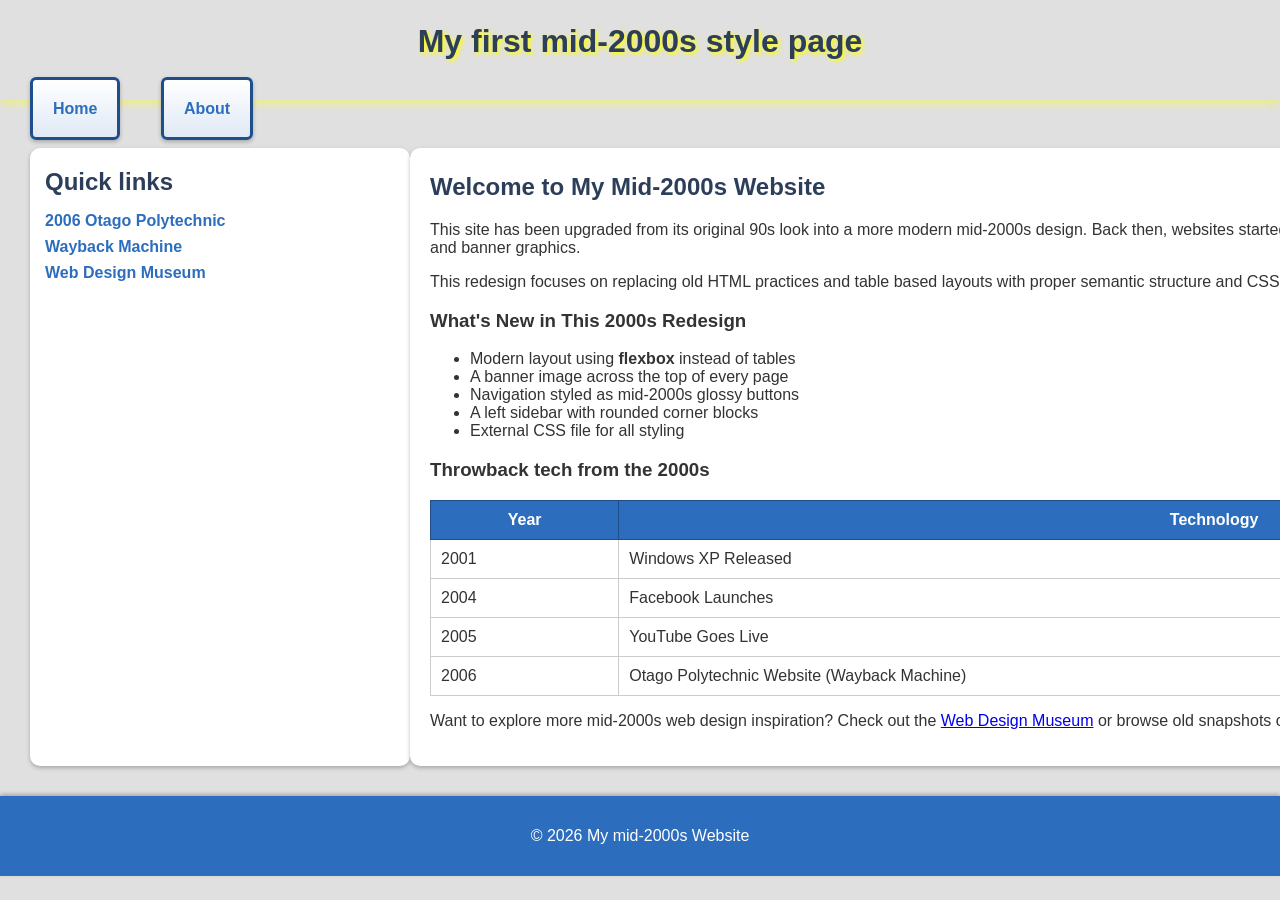
==== index.html @ 7404d7c0 "Updated 90s index page to mid 2000s and added CSS" ====
<!DOCTYPE html>
<html lang="en">

<head>
    <meta charset="UTF-8">
    <meta name="viewport" content="width=device-width, initial-scale=1.0">
    <title>My mid-2000s Website</title>
    <link rel="stylesheet" href="styles.css">
</head>

<body>
    <header class="banner">
        <h1>My first mid-2000s style page</h1>
    </header>
    <nav class="navBar">
        <a href="index.html" class="nav-button">Home</a>
        <a href="about.html" class="nav-button">About</a>
    </nav>
    <div class="container">
        <aside class="sidebar">
            <h2>Quick links</h2>
            <ul>
                <li><a href="#"> 2006 Otago Polytechnic</a></li>
                <li><a href="#"> Wayback Machine</a></li>
                <li><a href="#"> Web Design Museum</a></li>
            </ul>
        </aside>

        <main class="content">
            <h2>Welcome to My Mid-2000s Website</h2>

            <p>
                This site has been upgraded from its original 90s look into a more modern
                mid-2000s design. Back then, websites started using cleaner layouts,
                external CSS, glossy buttons, rounded corners, and banner graphics.
            </p>

            <p>
                This redesign focuses on replacing old HTML practices and table based layouts with proper semantic
                structure and CSS styling.
            </p>

            <h3>What's New in This 2000s Redesign</h3>
            <ul>
                <li>Modern layout using <strong>flexbox</strong> instead of tables</li>
                <li>A banner image across the top of every page</li>
                <li>Navigation styled as mid-2000s glossy buttons</li>
                <li>A left sidebar with rounded corner blocks</li>
                <li>External CSS file for all styling</li>
            </ul>

            <h3>Throwback tech from the 2000s</h3>
            <table class="retro-table">
                <tr>
                    <th>Year</th>
                    <th>Technology</th>
                </tr>
                <tr>
                    <td>2001</td>
                    <td>Windows XP Released</td>
                </tr>
                <tr>
                    <td>2004</td>
                    <td>Facebook Launches</td>
                </tr>
                <tr>
                    <td>2005</td>
                    <td>YouTube Goes Live</td>
                </tr>
                <tr>
                    <td>2006</td>
                    <td>Otago Polytechnic Website (Wayback Machine)</td>
                </tr>
            </table>

            <p>
                Want to explore more mid-2000s web design inspiration?
                Check out the <a href="https://www.webdesignmuseum.org" target="_blank">Web Design Museum</a>
                or browse old snapshots of webpages using the Wayback Machine.
            </p>

        </main>
    </div>

    <footer class="footer">
        <p>&copy; 2026 My mid-2000s Website</p>
    </footer>
</body>

</html>
---- styles.css ----
/* Globally applied styles */
body{
    font-family: Verdana, Arial, sans-serif;
    background: #e0e0e0;
    margin: 0;
    padding: 0;
    color: #333;
}

h1, h2{
    color: #2c3e59;
    margin-top: 5px;
}

/* Banner */
.banner{
    background: url(images/Banner2000s.jpg) no-repeat center;
    background-size: cover;
    height: 100px;
    display: flex;
    align-items: center;
    justify-content: center;
    color: white;
    text-shadow: 2px 2px 4px yellow;
    box-shadow: 0 4px 8px rgba(255,255,0,0.4);
}

/* Navigation bar */
.navbar{
    background: #2c3e59;
    text-align: center;
    padding: 12px;
    box-shadow: 0 2px 4px rgba(0,0,0,0.1);
    border: 4px solid #1f4f8a;
    
}

.nav-button {
    background: linear-gradient(#ffffff, #dfe9f5);
    padding: 20px 20px;
    margin: 0px 6px 0px 30px;
    border-radius: 6px;
    text-decoration: none;
    color: #2c6ebd;
    font-weight: bold;
    border: 3px solid #1f4f8a;
    box-shadow: 0 2px 4px rgba(0,0,0,0.25);
}

.nav-button:hover {
    background: linear-gradient(#936a6a, #569af4);
    color: #1f4d4a;
}

/* Main layout */
.container{
    display: flex;
    margin: 30px;
    margin-right: 50px;
    width: 1800px;
}

/* Sidebar */
.sidebar {
    width: 350px;
    background: #ffffff;
    padding: 15px;
    border-radius: 10px;
    box-shadow: 0 2px 4px rgba(0,0,0,0.25);
}

.sidebar h2 {
    margin-bottom: 10px;
}

.sidebar ul {
    list-style: none;
    padding-left: 0;
}

.sidebar li {
    margin-bottom: 8px;
}

.sidebar a {
    text-decoration: none;
    color: #2c6ebd;
    font-weight: bold;
}

.sidebar a:hover {
    text-decoration: underline;
}

/* Main content */
.content {
    flex: 1;
    background: #ffffff;
    padding: 20px;
    border-radius: 10px;
    box-shadow: 0 2px 4px rgba(0,0,0,0.25);
}

/* Retro table styling */
.retro-table {
    width: 100%;
    border-collapse: collapse;
    margin-top: 15px;
}

.retro-table th {
    background: #2c6ebd;
    color: white;
    padding: 10px;
    border: 1px solid #1f4f8a;
}

.retro-table td {
    padding: 10px;
    border: 1px solid #ccc;
}

/* Footer */
.footer {
    text-align: center;
    padding: 15px;
    background: #2c6ebd;
    color: white;
    margin-top: 30px;
    box-shadow: 0 -2px 4px rgba(0,0,0,0.25);
}
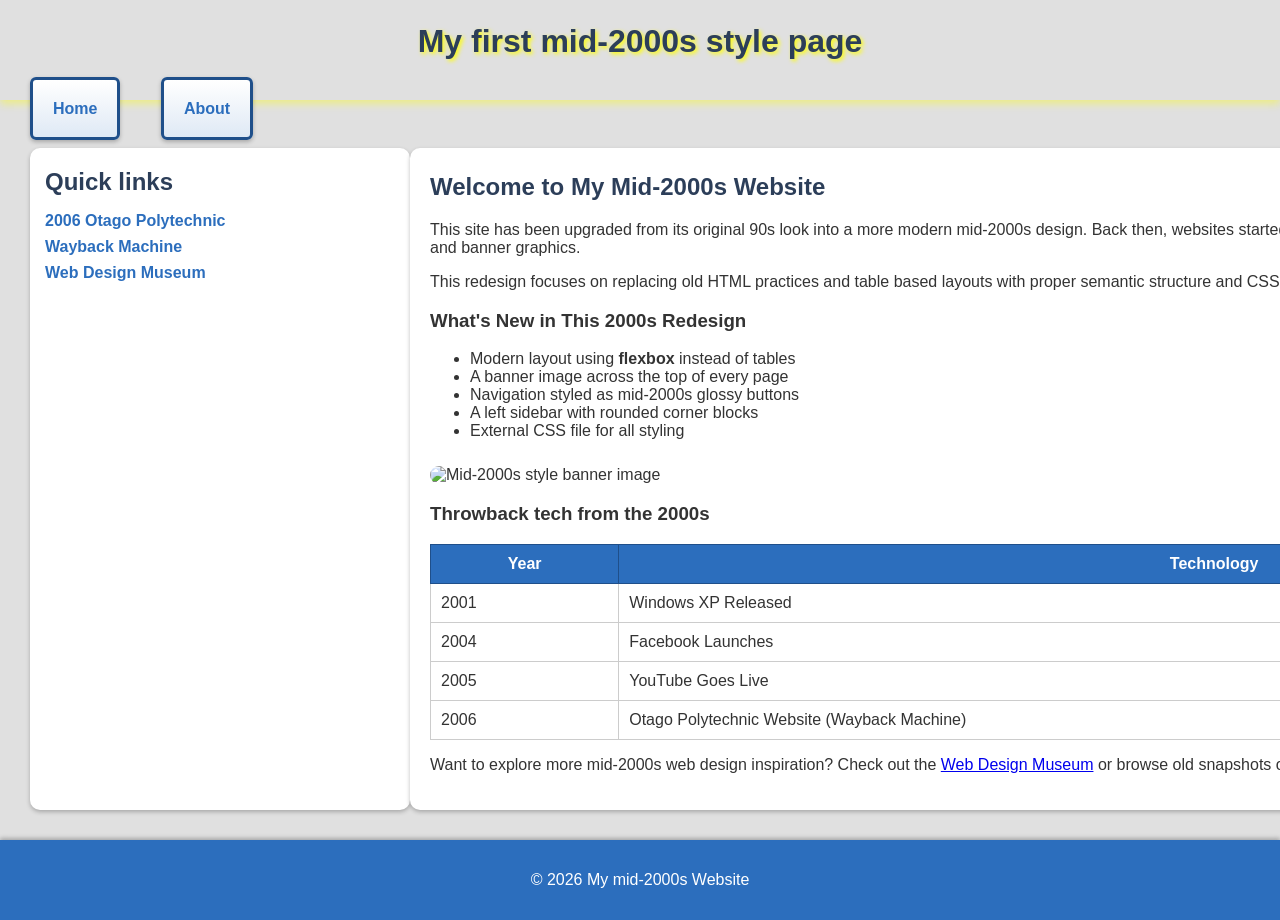
==== commit ce678874: "Updated 90's about page to mid 2000's  and added image to index page" ====
--- a/index.html
+++ b/index.html
@@ -49,6 +49,9 @@
                 <li>External CSS file for all styling</li>
             </ul>
 
+            <img src="images/Banner2000s" alt="Mid-2000s style banner image"
+                style="width: 100%; border-radius: 10px; margin-top: 10px;">
+
             <h3>Throwback tech from the 2000s</h3>
             <table class="retro-table">
                 <tr>
